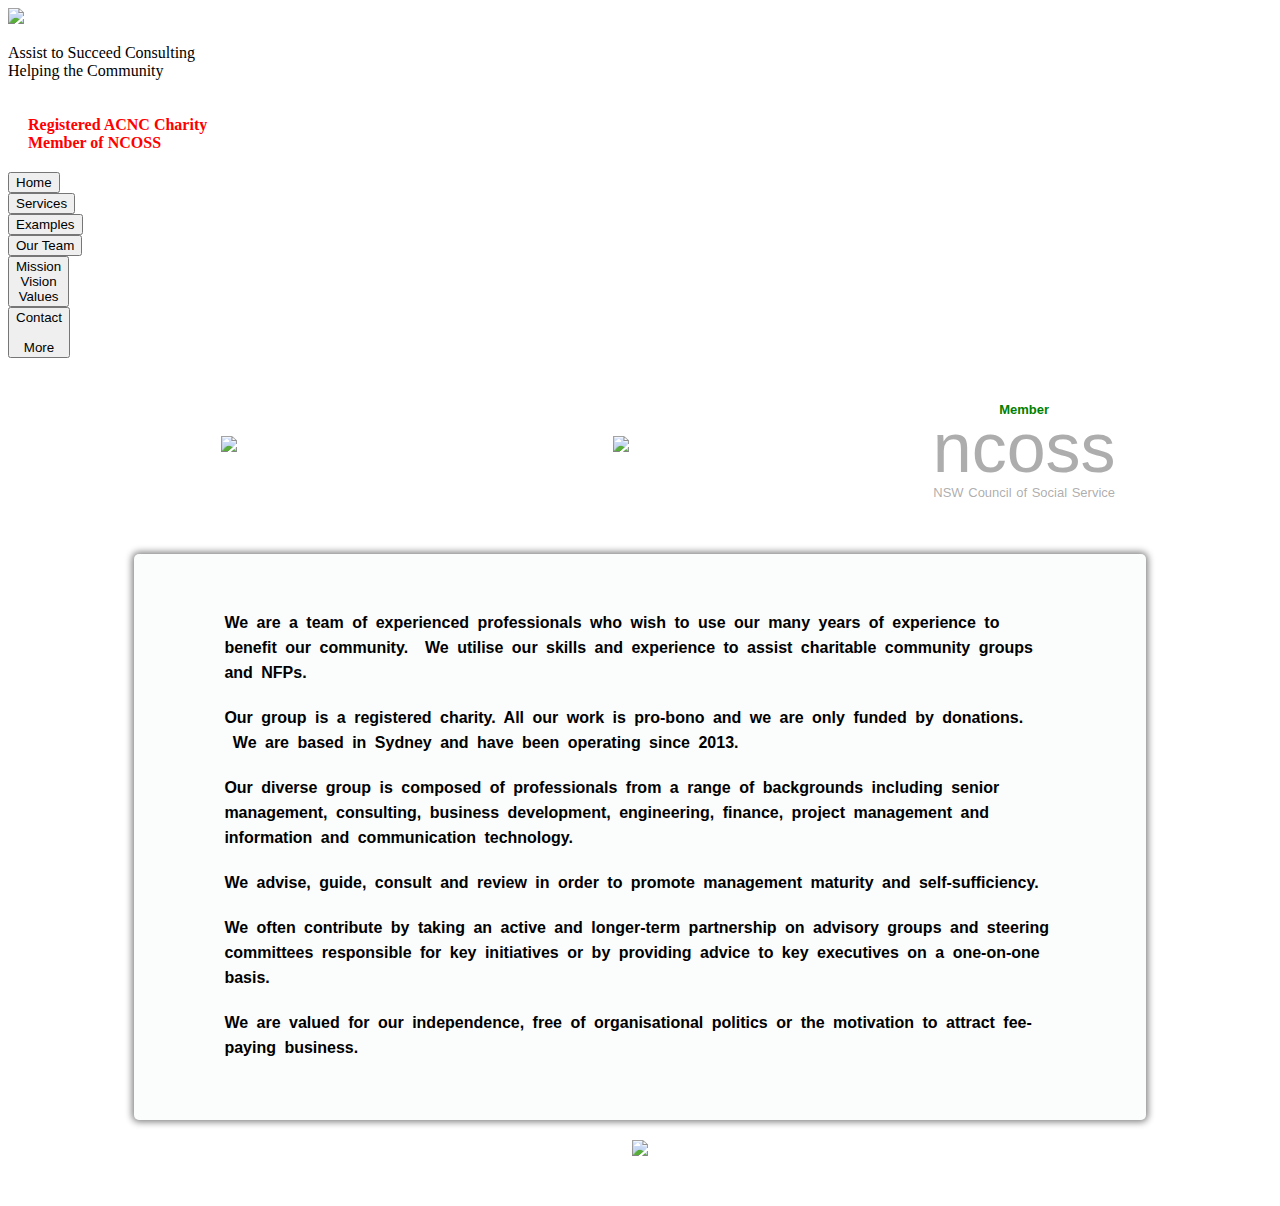
==== index.html @ 1acfe7b2 "Add files via upload" ====
<!DOCTYPE html>
<html>
  <head>
    <title>
      ATS Consulting
    </title>

    <meta name="description" content="Assist to Succeed consulting site">
      <meta name="keywords" content="
        Assist to Succeed,
        assisttosucceed.com.au ,
        Consulting,
        Pro-bono,
        Management Consulting,
        Cbhun Cheung,
        Helen Hughes,
        Peter Pearson,
        Anand Pradhan,
        Trina Sun,
        ATS,
        ATS Consulting,
        ATS Consultants
      
      ">
    
<link rel="preconnect" href="https://fonts.googleapis.com">
<link rel="preconnect" href="https://fonts.gstatic.com" crossorigin>
<link href="https://fonts.googleapis.com/css2?family=Lumanosimo&family=Roboto:wght@400;500;700&display=swap" rel="stylesheet">

<link rel="stylesheet" href="styles/header.css">
<link rel="stylesheet" href="styles/home.css">


  </head>

  
  <body>
    
    <header class="header"> <!-- page header  -->

      <div class="top-header">
        <div><img class="logo" src="images/logo.png"></div>

        <div><p>
          <span class="page-name">Assist to Succeed Consulting</span><br>
          <span class="page-sub-name">Helping the Community</span>
          </p>

        </div>

        <div  style="padding:20px; color:red;font-weight:bold;"> 
         Registered ACNC Charity<br>
         Member of NCOSS

        </div>

      </div>

  
      <nav class="nav-row">
        <!-- navigation buttons -->
      
        <div></div>
        
        <div>
          <button class="pink-button"> Home
          </button>
        </div>
    
        <div>
          <a href="services.html">
          <button>Services
          </button>
          </a>
          </div>
    
        <div>
            <a href="examples.html">
            <button>Examples
            </button>
          </a>
        </div>
    
        <div>
          <a href="team.html">
          <button>Our Team
            </button>
            </a>
        </div>
    
        <div>
          <a href="mission.html"> 
          <button>
              Mission<br>Vision<br>Values
            </button>
          </a>
        </div>
    
        <div>
          <a href="contact.html"> 
          <button>
            Contact<br><br>More
          </button>
          </a>           
        </div>
    
        <!--  
        <div>
        
          <button class="lightblue-button" style="color:red;"><b>Anything else?</b>
          </button>
       
        </div>
        -->
        
        
      </nav> <!-- close navigation row grid-->

                  
    </header>

      <!--
     <main style="padding-top:130px">
     -->
     <main>

      
     
      <section class="team-photo-container">
        <!-- <div></div> -->
        <div><img class="team-photo" style="height:200px;margin-right:5px" src="images/charity.jpg"></div>
        <!-- <div>&nbsp;&nbsp;</div> -->
        <div><img class="team-photo" src="images/ats bot gardens 2023-1.jpg"></div>
        <!-- <div>&nbsp;&nbsp;</div> -->
      
        <div class="ncoss-text1">
          <span class="ncoss-text2" style="color:green; font-weight: bold">Member</span><br><br>
          ncoss
          <br><span class="ncoss-text2">NSW Council of Social Service</span></div>
        <!-- <div></div> -->
      </section>
      

      <section class="about-box">
        
        <div class="about-txt">
          <p>We are a team of experienced professionals who wish to use our many years of 
          experience to benefit our community.  &nbsp;We utilise our skills and experience to assist charitable community groups and NFPs.
        </p>
      
      
      <p>Our group is a registered charity.  All our work is pro-bono and we are only 
        funded by donations. &nbsp;We are based in Sydney and have been operating since 2013.
      </p>
      
      <p>Our diverse group is composed of professionals from a range of backgrounds including senior management, consulting, business development, engineering, finance, project management and information and communication technology.
      </p>
      
      <p>We advise, guide, consult and review in order to promote management maturity and self-sufficiency.
      </p>
      
      <p>We often contribute by taking an active and longer-term partnership on advisory groups and steering committees responsible for key initiatives or by providing advice to key executives on a one-on-one basis.
      </p>
      
      <p>We are valued for our independence, free of organisational politics or the 
        motivation to attract fee-paying business.
      </p>
      
            
      </div>

      </section>
      <p> </p>

     
      <section class="team-photo-container">
      <!--
        <div></div>
        
        <div></div>
        -->

        <div>&nbsp;&nbsp;</div>

        <div><img class="team-photo" src="images/team-nsyd-2.jpg"></div>
        <!--
        <div></div>
        -->

        <div>&nbsp;&nbsp;</div>

        <!--
        <div></div>
        -->

      </section>
      <br>
      
      
    </main>



  
  </body>


</html>
---- styles/home.css ----
.about-box{
      
  display:block;
  
  margin-top: 0px;
  margin-bottom: 20px;
  margin-right: 10%;
  margin-left: 10%;
  background-color: rgb(214, 227, 227,0.1); 
  padding:20px;
  z-index:  20;
  
  /* try - from w3 schools shadows */
  border-bottom-left-radius: 5px;
  border-bottom-right-radius: 5px;
  border-top-left-radius: 5px;
  border-top-right-radius: 5px;
  box-shadow: gray 0px 0px 7px 2px;
  box-sizing: border-box;



  }

  
  
  .about-txt{
    font-family: roberto,arial;      
    font-weight: 700;
    line-height: 25px;
    margin-bottom: 0px;
    word-spacing: 4px;
    margin-left: 50px;
    margin-right:50px;
    padding: 20px;
    z-index:1;
  }
  
  .about-txt p{
    font-size: 16px;
    margin-bottom: 20px;
  }


  .team-photo-container{
    display: grid;
    grid-template-columns:   1fr 3fr 1fr;
    place-items: center;
    margin-top: 0px;
    margin-bottom:20px;
    margin-right: 10%;
    margin-left: 10%;
    border-style: none;
    z-index:  30;
    }
  

    

    .team-photo{
      position: relative;
      object-fit: contain;
      height:300px;
  
   }

   .ncoss-text1{
    font-family: roberto,arial;
    font-size:70px;
    color:rgba(128, 128, 128, 0.644);    
    font-weight: 500;
    line-height: 25px;
    text-align:center;
    margin-bottom: 20px;
    word-spacing: 4px;
    margin-left: 0px;
    margin-right:10px;
    padding: 20px;
    z-index:1;
    
   }

   .ncoss-text2{
    font-family: roberto,arial;
    font-size:13px;
    font-weight: 500;
    line-height:2px;
    margin-bottom: 0px;
    word-spacing: 1px;    
    padding: 0px;
    z-index:1;
    
   }
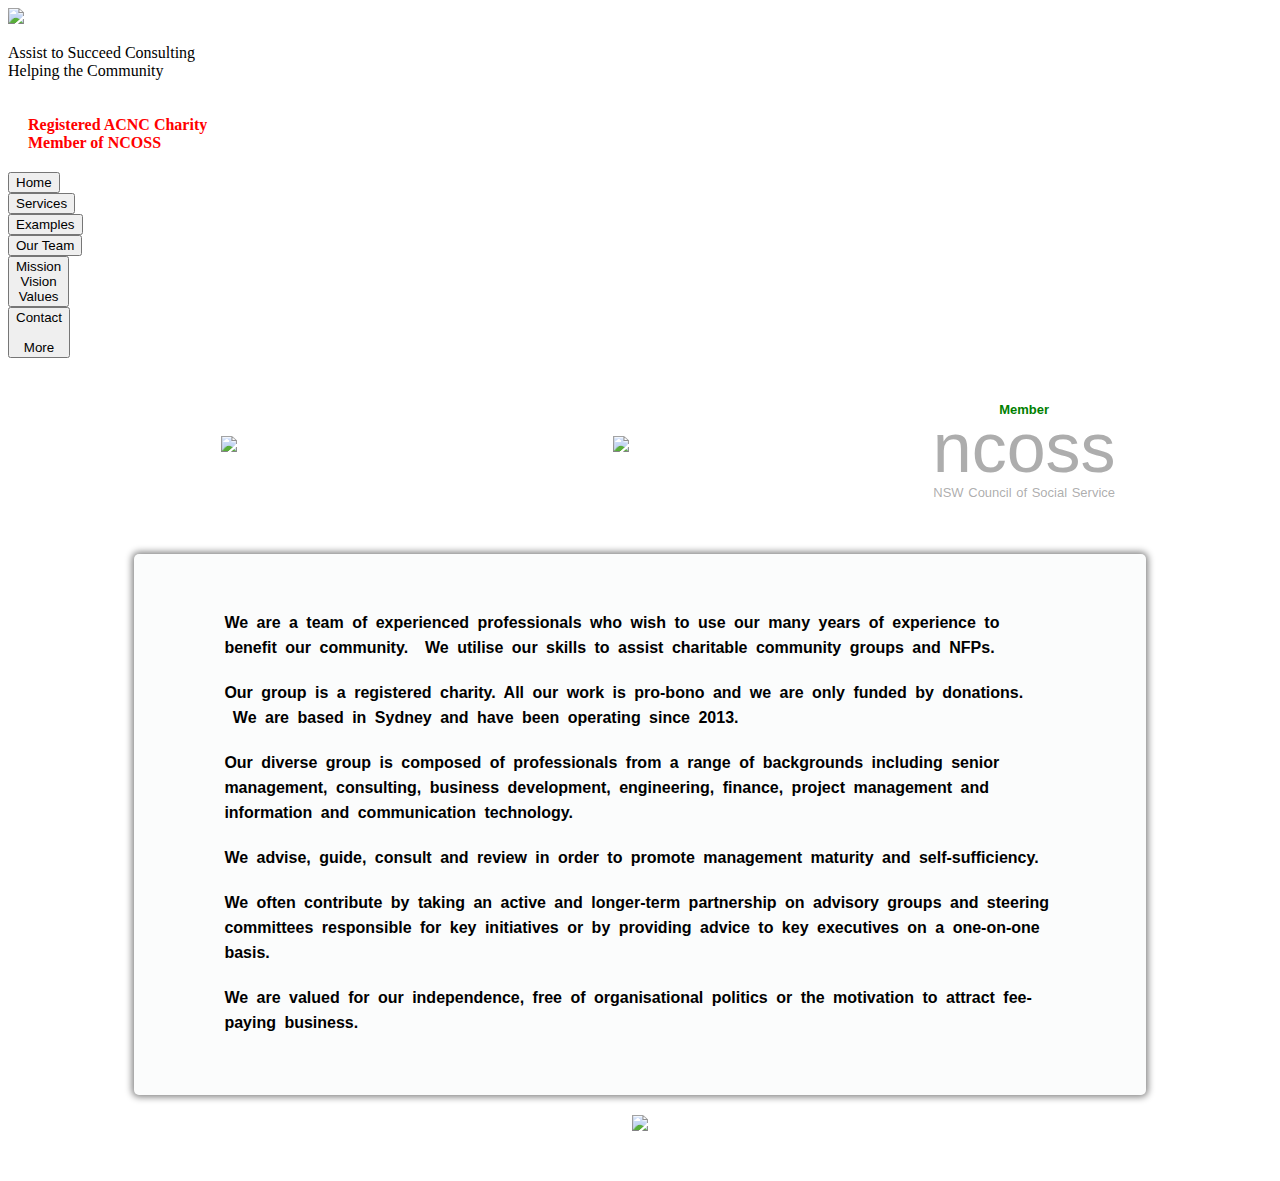
==== commit 1928f8d0: "Add files via upload" ====
--- a/index.html
+++ b/index.html
@@ -128,7 +128,9 @@
      
       <section class="team-photo-container">
         <!-- <div></div> -->
-        <div><img class="team-photo" style="height:200px;margin-right:5px" src="images/charity.jpg"></div>
+        <div><a href=https://www.acnc.gov.au/charity/charities/f7aa989a-3aaf-e811-a961-000d3ad24182/profile>
+          <img class="team-photo" style="height:200px;margin-right:5px" src="images/charity.jpg">
+        </a></div>
         <!-- <div>&nbsp;&nbsp;</div> -->
         <div><img class="team-photo" src="images/ats bot gardens 2023-1.jpg"></div>
         <!-- <div>&nbsp;&nbsp;</div> -->
@@ -145,7 +147,7 @@
         
         <div class="about-txt">
           <p>We are a team of experienced professionals who wish to use our many years of 
-          experience to benefit our community.  &nbsp;We utilise our skills and experience to assist charitable community groups and NFPs.
+          experience to benefit our community.  &nbsp;We utilise our skills to assist charitable community groups and NFPs.
         </p>
       
       
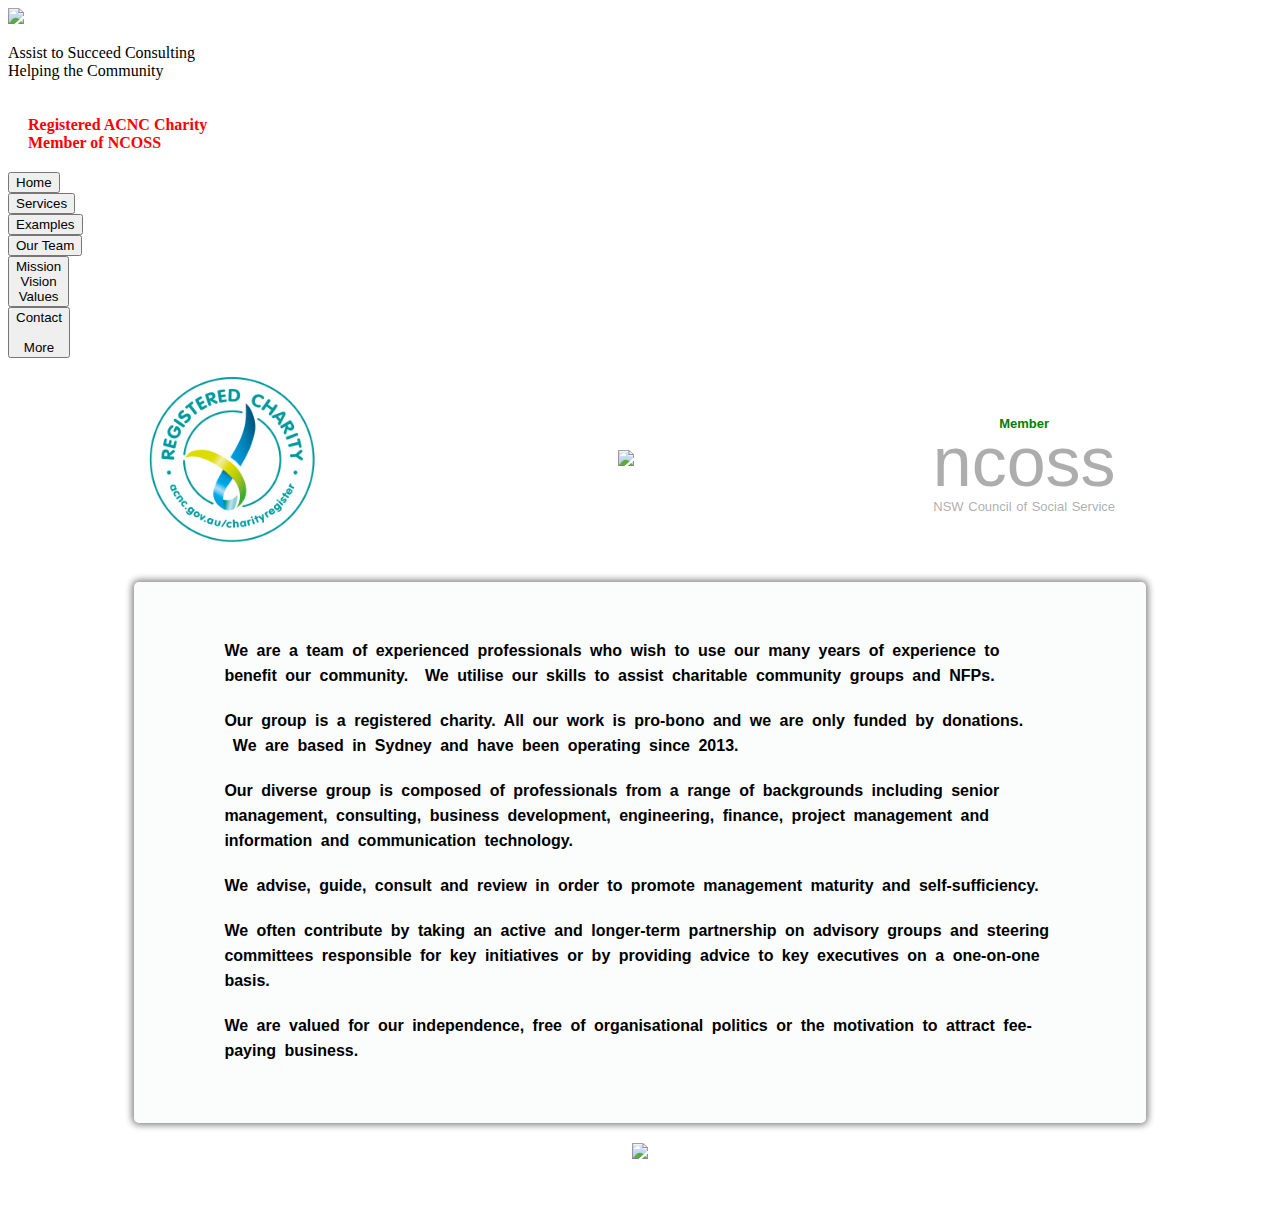
==== commit f722081a: "Add files via upload" ====
--- a/index.html
+++ b/index.html
@@ -29,6 +29,7 @@
 
 <link rel="stylesheet" href="styles/header.css">
 <link rel="stylesheet" href="styles/home.css">
+<link rel="shortcut icon" type="image/x-icon" href="favicon.ico">
 
 
   </head>
@@ -129,7 +130,7 @@
       <section class="team-photo-container">
         <!-- <div></div> -->
         <div><a href=https://www.acnc.gov.au/charity/charities/f7aa989a-3aaf-e811-a961-000d3ad24182/profile>
-          <img class="team-photo" style="height:200px;margin-right:5px" src="images/charity.jpg">
+          <img class="team-photo" style="height:200px;margin-right:5px" src="images/charity.png">
         </a></div>
         <!-- <div>&nbsp;&nbsp;</div> -->
         <div><img class="team-photo" src="images/ats bot gardens 2023-1.jpg"></div>
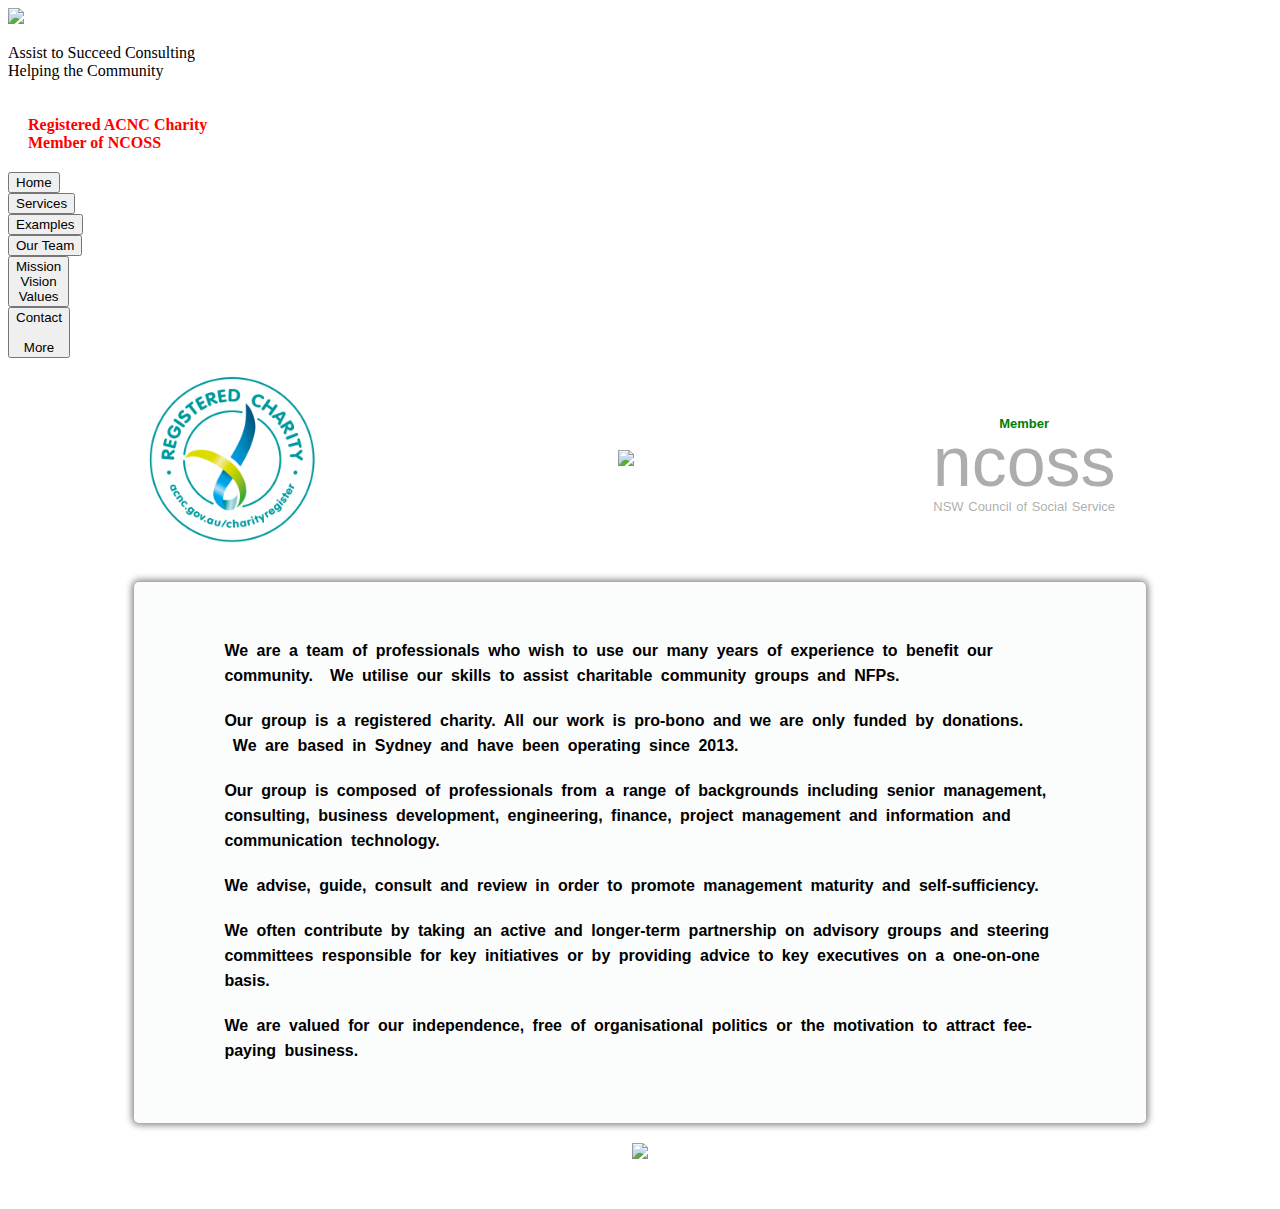
==== commit 3a9addd5: "Add files via upload" ====
--- a/index.html
+++ b/index.html
@@ -147,7 +147,7 @@
       <section class="about-box">
         
         <div class="about-txt">
-          <p>We are a team of experienced professionals who wish to use our many years of 
+          <p>We are a team of professionals who wish to use our many years of 
           experience to benefit our community.  &nbsp;We utilise our skills to assist charitable community groups and NFPs.
         </p>
       
@@ -156,7 +156,7 @@
         funded by donations. &nbsp;We are based in Sydney and have been operating since 2013.
       </p>
       
-      <p>Our diverse group is composed of professionals from a range of backgrounds including senior management, consulting, business development, engineering, finance, project management and information and communication technology.
+      <p>Our group is composed of professionals from a range of backgrounds including senior management, consulting, business development, engineering, finance, project management and information and communication technology.
       </p>
       
       <p>We advise, guide, consult and review in order to promote management maturity and self-sufficiency.
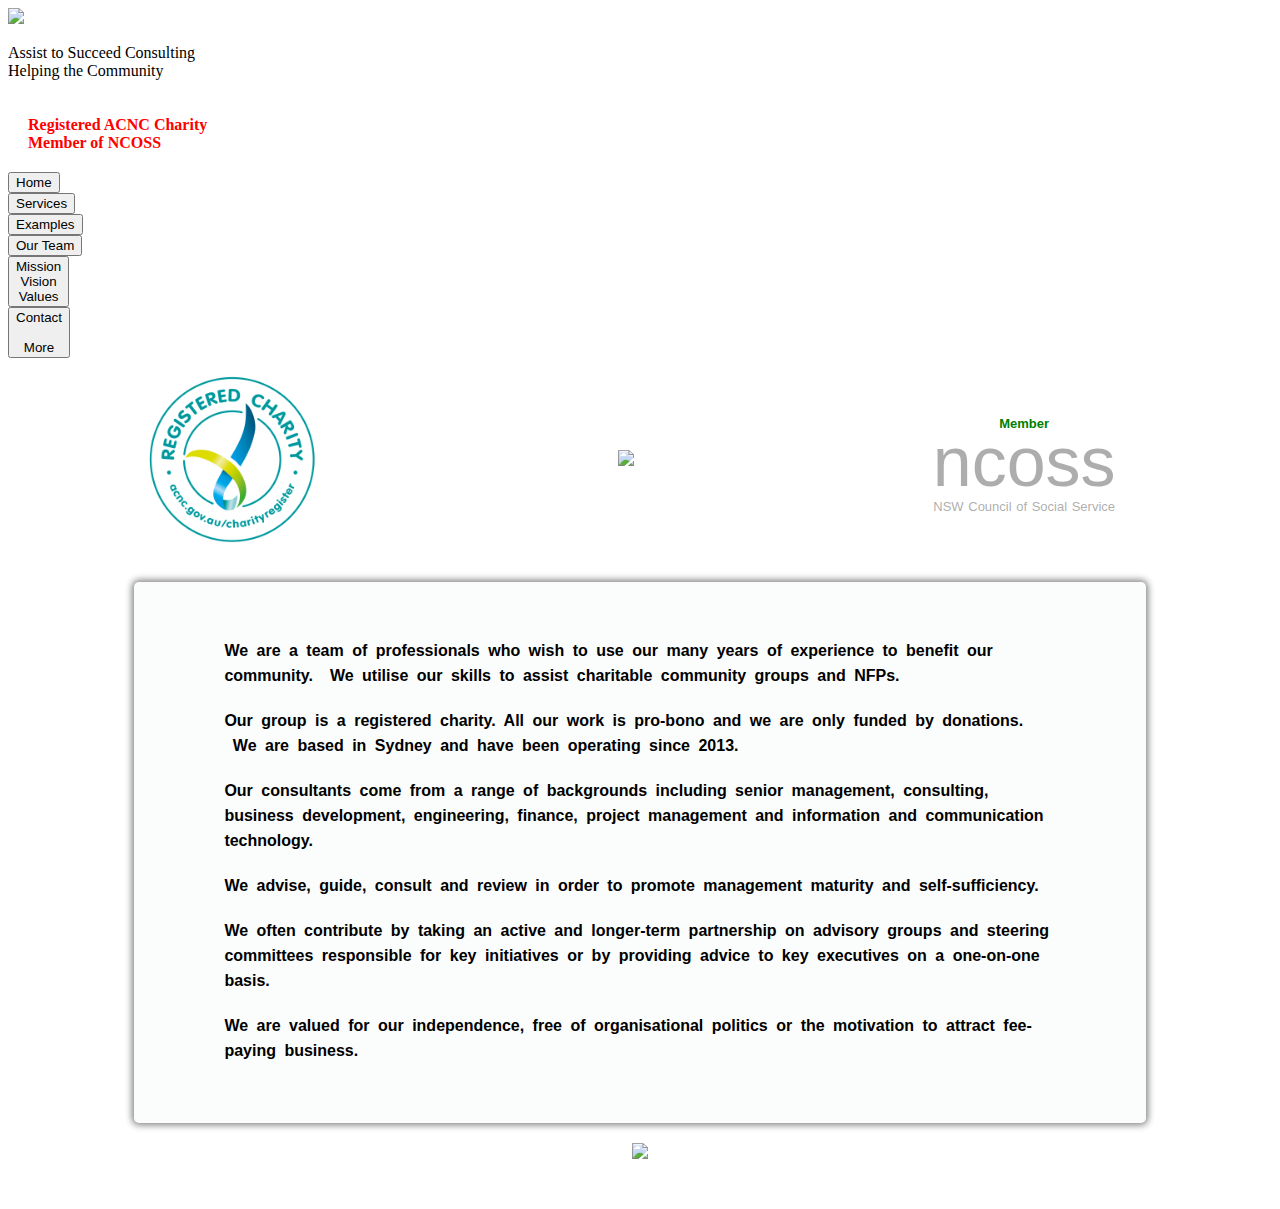
==== commit d7ae137a: "Add files via upload" ====
--- a/index.html
+++ b/index.html
@@ -156,7 +156,7 @@
         funded by donations. &nbsp;We are based in Sydney and have been operating since 2013.
       </p>
       
-      <p>Our group is composed of professionals from a range of backgrounds including senior management, consulting, business development, engineering, finance, project management and information and communication technology.
+      <p>Our consultants come from a range of backgrounds including senior management, consulting, business development, engineering, finance, project management and information and communication technology.
       </p>
       
       <p>We advise, guide, consult and review in order to promote management maturity and self-sufficiency.
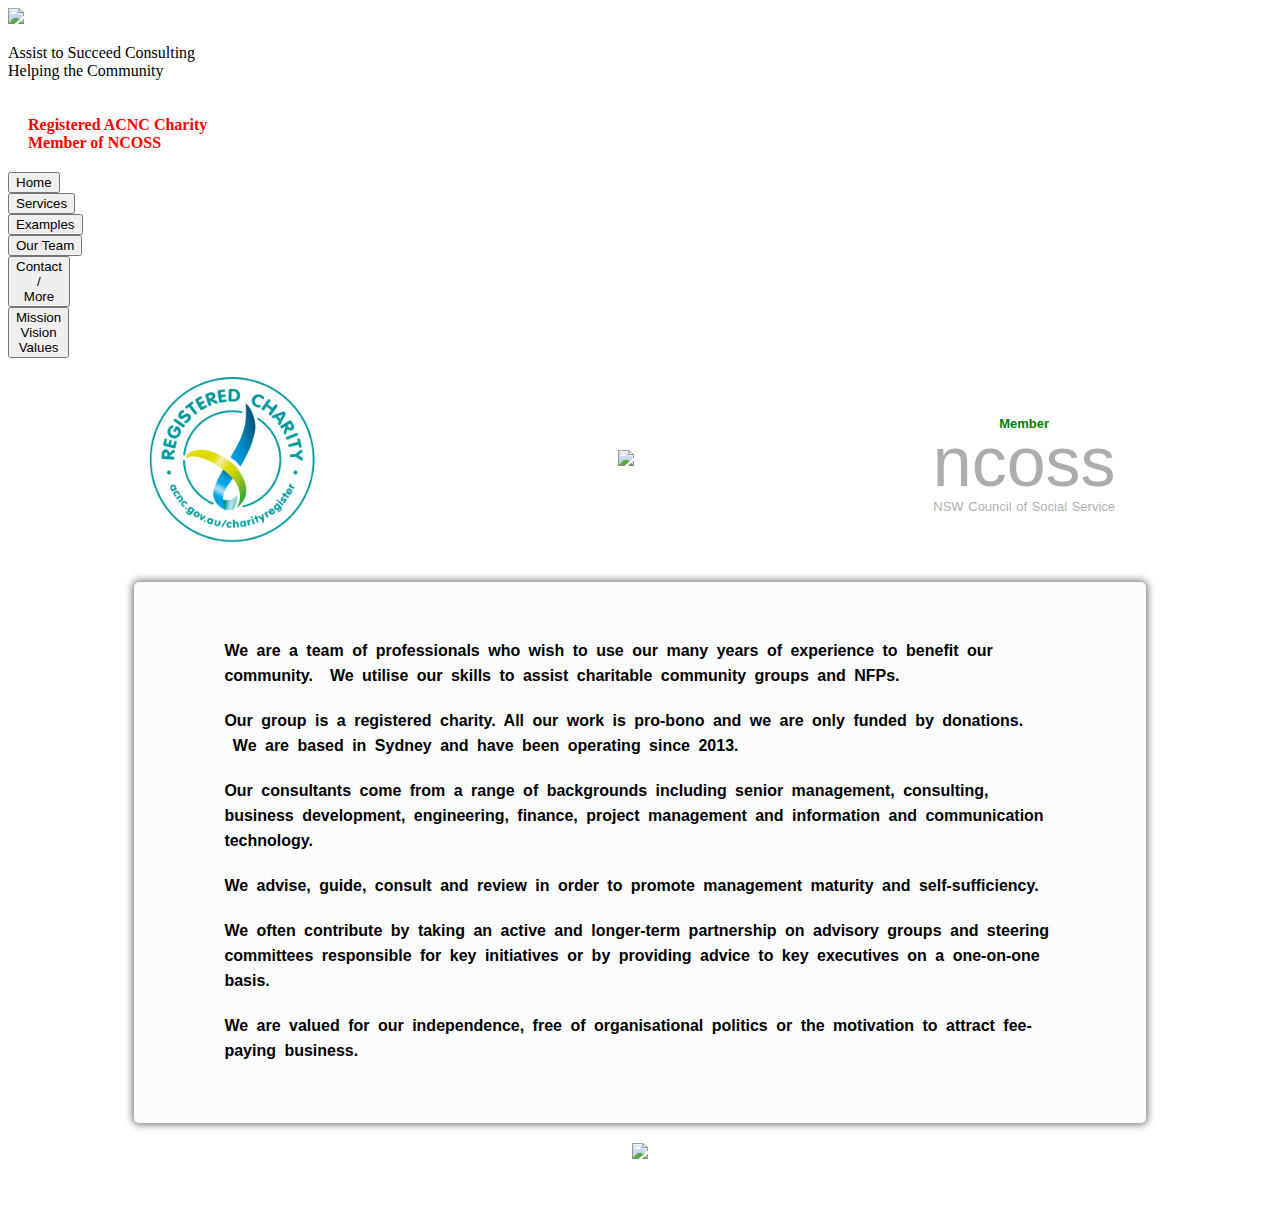
==== commit 697e5129: "Add files via upload" ====
--- a/index.html
+++ b/index.html
@@ -62,6 +62,7 @@
         <!-- navigation buttons -->
       
         <div></div>
+        <div></div>
         
         <div>
           <button class="pink-button"> Home
@@ -89,20 +90,22 @@
             </a>
         </div>
     
+       
+    
+        <div>
+          <a href="contact.html"> 
+          <button>
+            Contact<br>/<br>More
+          </button>
+          </a>           
+        </div>
+
         <div>
           <a href="mission.html"> 
           <button>
               Mission<br>Vision<br>Values
             </button>
           </a>
-        </div>
-    
-        <div>
-          <a href="contact.html"> 
-          <button>
-            Contact<br><br>More
-          </button>
-          </a>           
         </div>
     
         <!--  
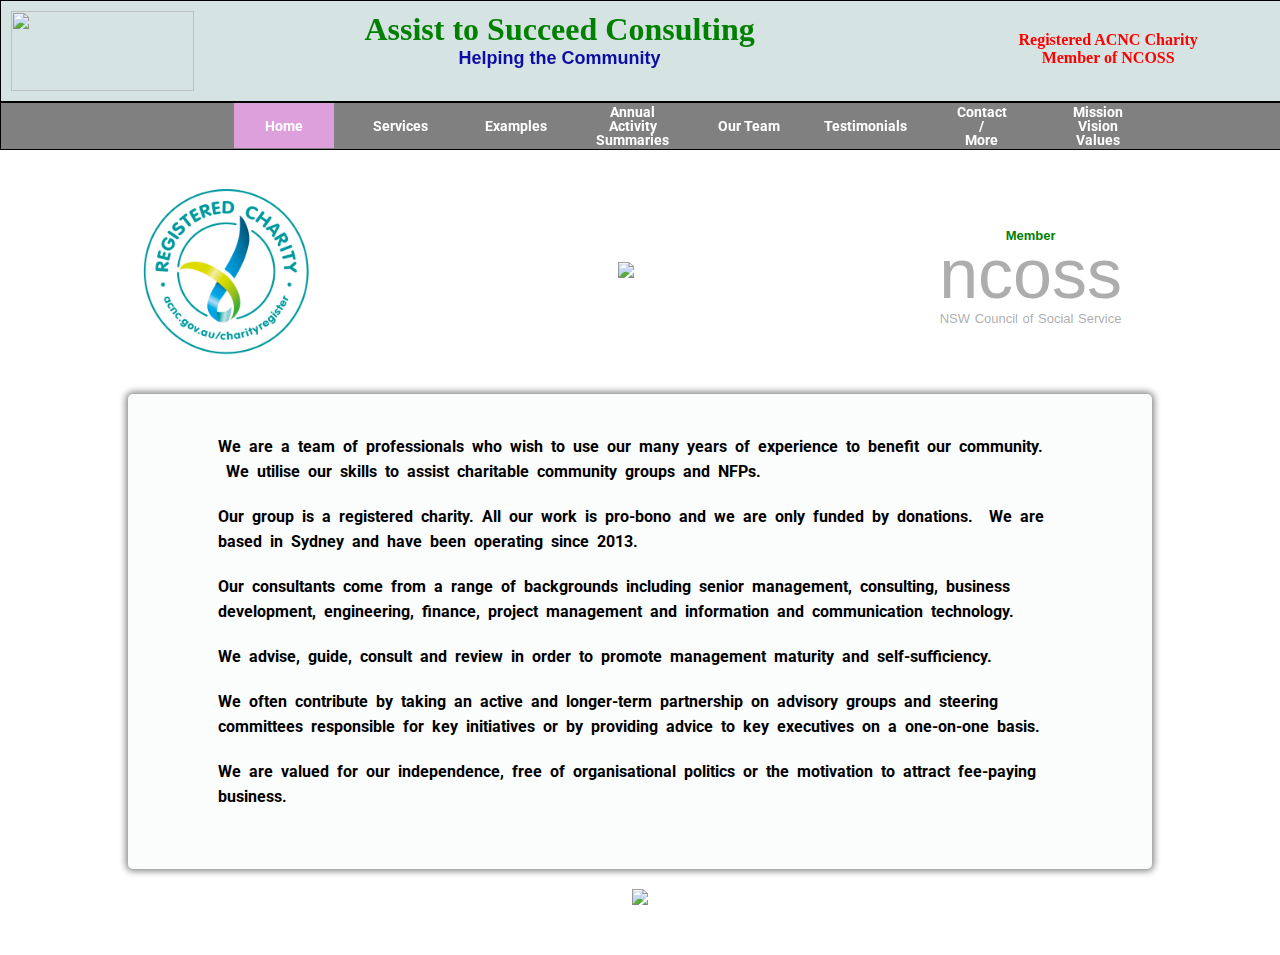
==== commit ca1f986f: "Add files via upload" ====
--- a/index.html
+++ b/index.html
@@ -82,6 +82,14 @@
             </button>
           </a>
         </div>
+
+        <div>
+          <a href="annual.html">
+          <button>Annual<br>Activity<br>Summaries
+          </button>
+        </a>
+      </div>
+
     
         <div>
           <a href="team.html">
@@ -90,6 +98,24 @@
             </a>
         </div>
     
+
+<!-- Ready for client list publishing -->
+<!-- 
+        <div>
+          <a href="clients.html">
+          <button>Our Clients
+          </button>
+        </a>
+      </div>
+
+-->
+
+      <div>
+        <a href="testimonials.html">
+        <button>Testimonials
+        </button>
+      </a>
+    </div>
        
     
         <div>
--- a/styles/header.css
+++ b/styles/header.css
@@ -0,0 +1,156 @@
+p{
+  font-family: Roboto, Arial, Helvetica, sans-serif;
+  margin-top: 0;
+  margin-bottom: 0;
+}
+
+body{
+  padding-top: 00px;
+  margin-top: 0px;
+  margin-left: 0px;
+  margin-right: 0px;
+}
+
+.header{
+  position:fixed;
+  width:100%;
+  z-index:900;
+}
+
+.top-header{
+  display:grid;
+  z-index: 800;
+  width: 100%;
+  grid-template-columns: 1fr 4fr 2fr;
+  /* grid-template-rows: 150px; */
+  margin-top:0px;
+  margin-left:0px;
+  margin-right:0px;
+  margin-bottom: 0px;
+  /* column gap not needed because of button properies  */
+  border-width: 1px;
+  border-style: solid;
+  border-color: black;
+  background-color: rgb(214, 227, 227);
+  text-align: center;
+  padding: 10px;
+
+}
+
+.logo {
+  /* object-fit: contain; */
+  height:80px;
+  width:100%;
+  object-fit: contain;
+  vertical-align: top;
+  
+  }
+
+  .page-name{
+    font-family: roberto;
+    vertical-align: bottom;
+    font-weight: 700;
+    font-size:32px;
+    color: green;
+    width: 100%;
+    line-height: 40 px;
+    /* text-align: bottom; */
+    margin-top: 0px;
+    margin-bottom: 20px;
+    padding: 30px;
+  }
+
+  .page-sub-name{
+  color: rgb(13, 13, 164);
+  font-family: Arial;
+  vertical-align: bottom;
+  font-weight: bold;
+  font-size:18px;
+  text-align: center;
+  width: 100%;
+  margin-top: 0px;
+  margin-bottom: 0px;
+  }
+  
+  .big-red{
+    font-family: Lumanosimo;
+    color: #ac0808;
+    font-weight: bold;
+    font-size: 16px;
+    text-align: left;
+    width: 100%;
+    margin-top: 0px;
+    margin-bottom: 0px;
+   padding:20px;
+  }
+
+
+.nav-row{
+  display:grid;
+  z-index: 800;
+  width: 100%;
+  grid-template-columns: 1fr 1fr 1fr 1fr 1fr 1fr 1fr 1fr 1fr 1fr 1fr;
+  /* grid-template-rows: 150px; */
+  margin-top:0px;
+  margin-left:0px;
+  margin-right:0px;
+  margin-bottom: 0px;
+  /* column gap not needed because of button properies  */
+  border-width: 1px;
+  border-style: solid;
+  border-color: black;
+  background-color: grey;
+  }
+  
+  button{
+    color: white;
+    font-weight: 700;
+    background-color:grey;
+    height: 45px;
+    width: 100px;
+    /* border-radius:10px; */
+    cursor: pointer;
+    margin-right:0px;
+    margin-left: 0px;
+    margin-top: 0px;
+    margin-bottom: 0px;
+    transition:opacity: 0.3s;
+    vertical-align: centre;
+    font-family: Roboto, Arial;
+    font-size: 14px;
+    text-align: center;
+    line-height: 14px;
+    border-width: 0px;
+    border-style: solid;
+    border-color: grey;
+  }
+  
+  button:hover{
+  /*  opacity: 0.6; */
+  color: black;
+  background-color: white;
+  }
+   
+
+  .pink-button{
+    background-color: plum;
+  }
+
+.grey-button{
+  background-color: lightgrey;
+}
+
+.lightblue-button{
+  background-color: lightsteelblue;
+}
+
+.blue-button{
+  background-color:blue;
+}
+
+
+  
+main{
+  padding-top: 170px;
+}
+
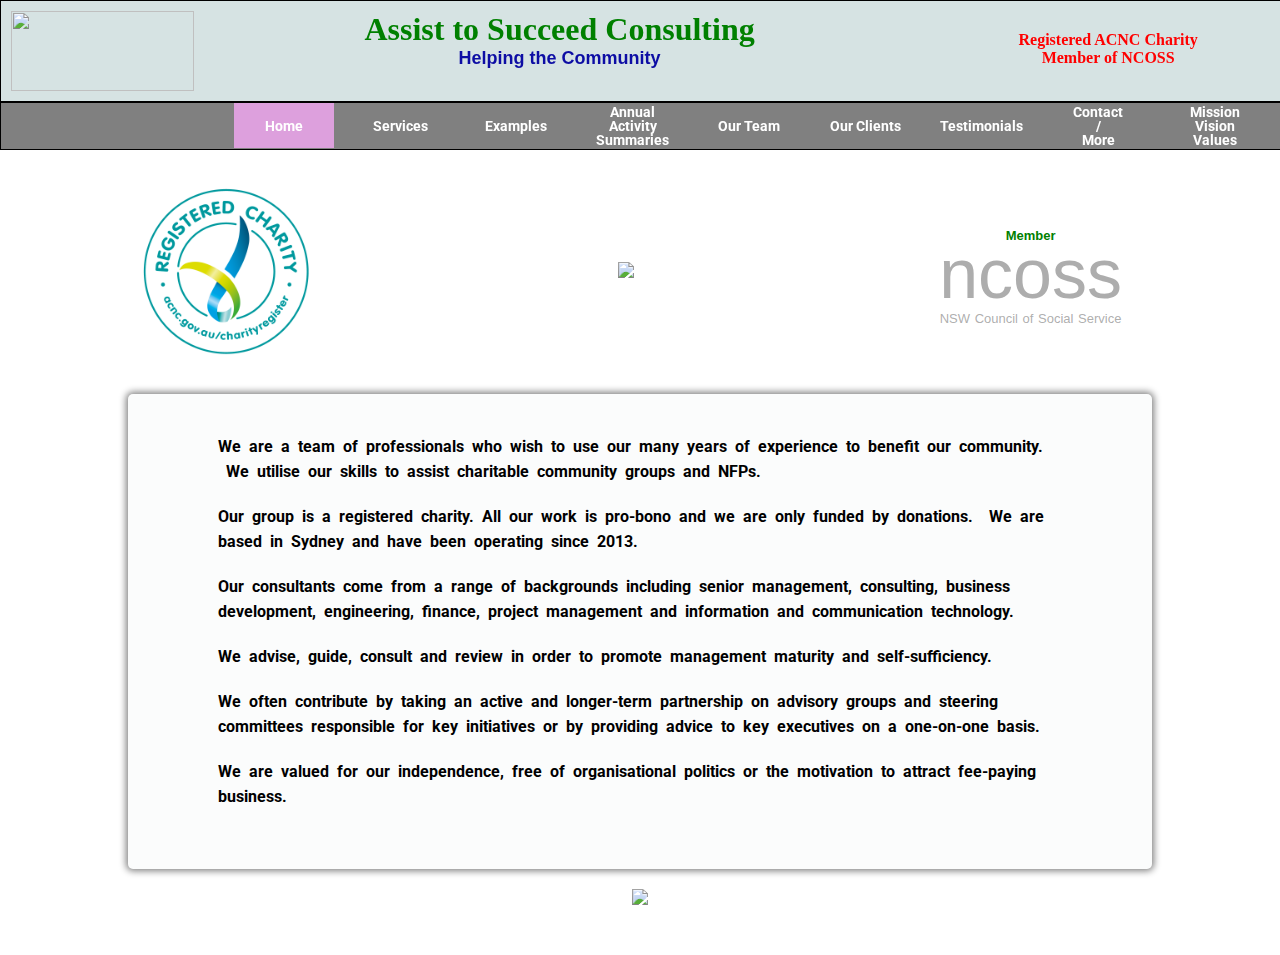
==== commit a815ca3c: "Add files via upload" ====
--- a/index.html
+++ b/index.html
@@ -99,8 +99,7 @@
         </div>
     
 
-<!-- Ready for client list publishing -->
-<!-- 
+
         <div>
           <a href="clients.html">
           <button>Our Clients
@@ -108,7 +107,7 @@
         </a>
       </div>
 
--->
+
 
       <div>
         <a href="testimonials.html">
